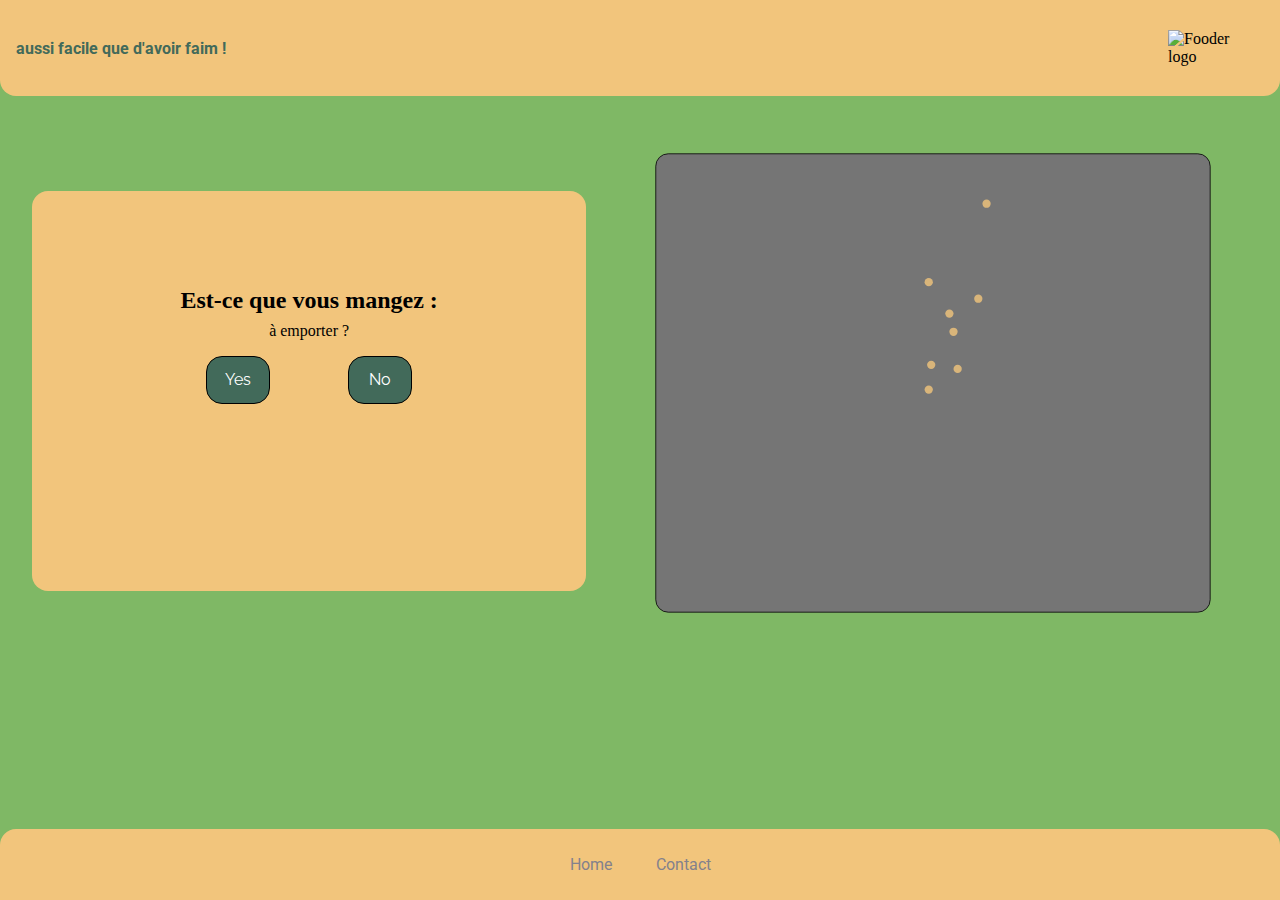
==== app.html @ 6e8fe138 "mise à jour pageapp" ====
<!DOCTYPE html>
<html lang="en">

<head>
    <meta charset="UTF-8">
    <meta name="viewport" content="width=device-width, initial-scale=1.0">

    <link rel="stylesheet" href="css/app.css">

    <link rel="preconnect" href="https://fonts.googleapis.com">
    <link rel="preconnect" href="https://fonts.gstatic.com" crossorigin>
    <link rel="preconnect" href="https://fonts.googleapis.com">
    <link rel="preconnect" href="https://fonts.gstatic.com" crossorigin>
    <link href="https://fonts.googleapis.com/css2?family=Montserrat:ital,wght@0,100..900;1,100..900&family=Raleway:ital,wght@0,100..900;1,100..900&family=Roboto+Condensed:ital,wght@0,100..900;1,100..900&family=Roboto:ital,wght@0,100;0,300;0,400;0,500;0,700;0,900;1,100;1,300;1,400;1,500;1,700;1,900&family=Source+Sans+3:ital,wght@0,200..900;1,200..900&display=swap"
            rel="stylesheet">

    <title>Do you like to play?</title>



</head>

<body>

<header>
    <h1 id=" index">aussi facile que d'avoir faim !</h1>
    <img class="logo" src="img/logoFOODER.png" alt=" Fooder logo" />
</header>


<main>
    <!-- map -->
    <div class="map-container">
        <svg id="map-svg" viewBox="0 0 670 550" xml:space="preserve">
            <g>
                <circle class="pin1" cx="400" cy="60" r="5" fill="#f2c57c" fill-opacity="0.8" /><!-- Le Lieu Unique / sur place à emporter /   -->
            </g>
            <g>
                <circle class="pin2" cx="390" cy="175" r="5" fill="#f2c57c" fill-opacity="0.8" /><!--Boulangerie honoré / à emporter   -->
            </g>
            <g>
                <circle class="pin3" cx="330" cy="155" r="5" fill="#f2c57c" fill-opacity="0.8" /> <!--Chez canelle/ creperie/ sur palce à emporter/ 4 Rue Emile Masson, 44000 Nantes-->
            </g>
            <g>
                <circle class="pin4" cx="333" cy="255" r="5" fill="#f2c57c" fill-opacity="0.8" /><!-- La mangouste / braserie restaurant / sur place à emporte / 30 Rue Fouré, 44000 Nantes   -->
            </g>
            <g>
                <circle class="pin5" cx="355" cy="193" r="5" fill="#f2c57c" fill-opacity="0.8" /><!--Ichizen / Japoné / sur place à emporter / 11 Rue Fouré, 44000 Nantes   -->
            </g>
            <g>
                <circle class="pin6" cx="330" cy="285" r="5" fill="#f2c57c" fill-opacity="0.8" /><!-- le lion et l'agneau / sur place / 40 Rue Fouré, 44000 Nantes  -->
            </g>
            <g>
                <circle class="pin7" cx="360" cy="215" r="5" fill="#f2c57c" fill-opacity="0.8" /><!-- le square / sur place à emporter / 14 Rue de Jemmapes, 44000 Nantes  -->
            </g>
            <g>
                <circle class="pin8" cx="365" cy="260" r="5" fill="#f2c57c" fill-opacity="0.8" /><!-- la Cantine fermière / sur place à emporter / 10 Rue de Mayence, 44000 Nantes -->
            </g>

        </svg>
    </div>
<section class="quiz">
    <div id="quiz">
        <h2>
           Est-ce que vous mangez :
        </h2>
        <div id="question"></div>
        <div id = "button">
        <button id="yesButton">Yes</button>
        <button id="noButton">No</button>
        </div>

    </div>

    <div id="result"></div>

    <div id="r1" style="display:none;">
        <h2>Le Lieu Unique</h2>
        <a href="r1.html">Découvrez-en plus sur Le Lieu Unique</a>
    </div>
    <div id="r2" style="display:none;">
        <h2>Boulangerie Honoré</h2>
        <a href="r2.html">Découvrez-en plus sur la boulangerie d'Honoré</a>
    </div>
    <div id="r3" style="display:none;">
        <h2>Chez Canelle</h2>
        <a href="r3.html">Découvrez-en plus sur Chez Canelle</a>
    </div>
    <div id="r4" style="display:none;">
        <h2>La Mangouste</h2>
        <a href="r4.html">Découvrez-en plus sur La Mangouste</a>
    </div>
    <div id="r5" style="display:none;">
        <h2>Ichizen</h2>
        <a href="r5.html">Découvrez-en plus sur Ichizen</a>
    </div>
    <div id="r6" style="display:none;">
        <h2>Le Lion et l'agneau</h2>
        <a href="r6.html">Découvrez-en plus sur Le Lion et l'agneau</a>
    </div>
    <div id="r7" style="display:none;">
        <h2>Le Square</h2>
        <a href="r7.html">Découvrez-en plus sur Le Square</a>
    </div>
    <div id="r8" style="display:none;">
        <h2>La Cantine Fermière</h2>
        <a href="r8.html">Découvrez-en plus sur La Cantine Fermière</a>
    </div>
</section>
</main>
<footer>
    <nav>
        <a href="index.html" class="nav-item is-active" data-active-color="orange" data-target="Home">Home</a>
        <a href="contact.html" class="nav-item" data-active-color="rebeccapurple" data-target="Contact">Contact</a>
        <span class="nav-indicator"></span>
    </nav>
</footer>

<script src="js/test map.js"></script>
<script src="js/interactivetest.js"></script>


</body>

</html>
---- css/app.css ----
:root {
    --couleur1: #f2c57c;
    --couleur2: #ddae7e;
    --couleur3: #7fb865;
    --couleur4: #426a5a;
    --couleur5: #ef6f6c;
    --couleur6: #000000;
    --couleur7: #757575;
    --main-text: "Roboto";
    --secondary-text: "Raleway";
    --main-color-box: #f2c57c;
    --second-color-head-text: #426a5a;
}

body {
    display: flex;
    flex-direction: column;
    align-items: stretch;
    margin: 0;
    background-color: var(--couleur3);
}

* {
    box-sizing: border-box;
}

h1 {
    font-family: var(--main-text);
    color: var(--couleur4);
    font-size: 1rem;
    margin-left: 1rem;
}

header {
    background-color: var(--couleur1);
    display: flex;
    flex-direction: row;
    justify-content: space-between;
    align-items: center;
    border-bottom-left-radius: 1rem;
    border-bottom-right-radius: 1rem;
    height: 5rem;
    width: 100%;
}

.logo {
    width: 5rem;
    margin-right: 2rem;
}


main {
    display: flex;
    flex-direction: column;
    align-items: center;
}

.map-container {
    position: relative;
    background-color: var(--couleur7);
    background-image: url("https://raw.githubusercontent.com/Micka972/Food-mass/main/img/map/quartier%20jour.png");
    background-size: cover;
    transform: scale(80%);
    border-radius: 1rem;
    border: 1px solid black;
    width: 100%;
}

#map-svg {
    width: 900px;
    max-width: 100%;
    height: 100%;
}

.pin {
    transition: opacity 1000ms ease-in-out;
}

.hidden {
    opacity: 0.5;
}

/*quiz*/

.quiz {
    display: flex;
    flex-direction: column;
    align-items: center;
    background-color: var(--couleur1);
    border-radius: 1rem;
    width: 80%;
    height: 10rem;
    margin-top: 1rem;
    margin-bottom: 2rem;
}

#quiz {
    display: flex;
    flex-direction: column;
    flex-wrap: nowrap;
    align-items: center;
}

#quiz>h2 {
    margin-top: 0;
    margin-bottom: 3px;
}

#question {
    margin-top: 5px;
    margin-bottom: 1rem;
}


#button {
    display: flex;
    flex-wrap: nowrap;
    justify-content: space-between;
    align-items: center;
    flex-direction: row;
    width: 80%;
}

button {
    width: 4rem;
    height: 3rem;
    background-color: var(--couleur4);
    font-family: var(--secondary-text);
    color: white;
    border: 1px solid black;
    font-size: 1rem;
    justify-content: center;
    align-items: center;
    border-radius: 1rem;
}

/*navbar*/

nav {
    position: fixed;
    bottom: 0;
    width: 100%;
    background-color: var(--couleur1);
    border-top-right-radius: 1rem;
    border-top-left-radius: 1rem;
    display: flex;
    flex-direction: row;
    align-content: center;
    justify-content: center;
    padding: 10px 0;
}

.nav-item {
    color: #83818c;
    font-family: var(--main-text);
    padding: 1rem;
    margin: 0 6px;
    position: relative;
}

footer>nav>a {
    text-decoration: none;
    color: var(--couleur6);
}

footer>nav>a:hover {
    text-decoration: none;
    color: var(--couleur6);
    transform: scale(130%);
    cursor: pointer;
}


@media only screen and (min-width: 550px) {

    body {

        }

    header {
          height: 6rem;
    }

    main {
        display: flex;
        flex-direction: row-reverse;
        align-items: center;

    }


    .map-container {

    }

    .quiz {
        display: flex;
        flex-direction: column;
        align-items: center;
        background-color: var(--couleur1);
        border-radius: 1rem;
        width: 80%;
        height: 25rem;
        margin-left: 2rem;
        margin-top: 3rem;
    }

    #quiz {
        display: flex;
        flex-direction: column;
        flex-wrap: nowrap;
        align-items: center;
        margin-top: 6rem;
    }
    button {

        transition: all 200ms ease-in-out;
    }

    button:hover {
        background-color: var(--couleur5);
        scale: 110%;
    }
}
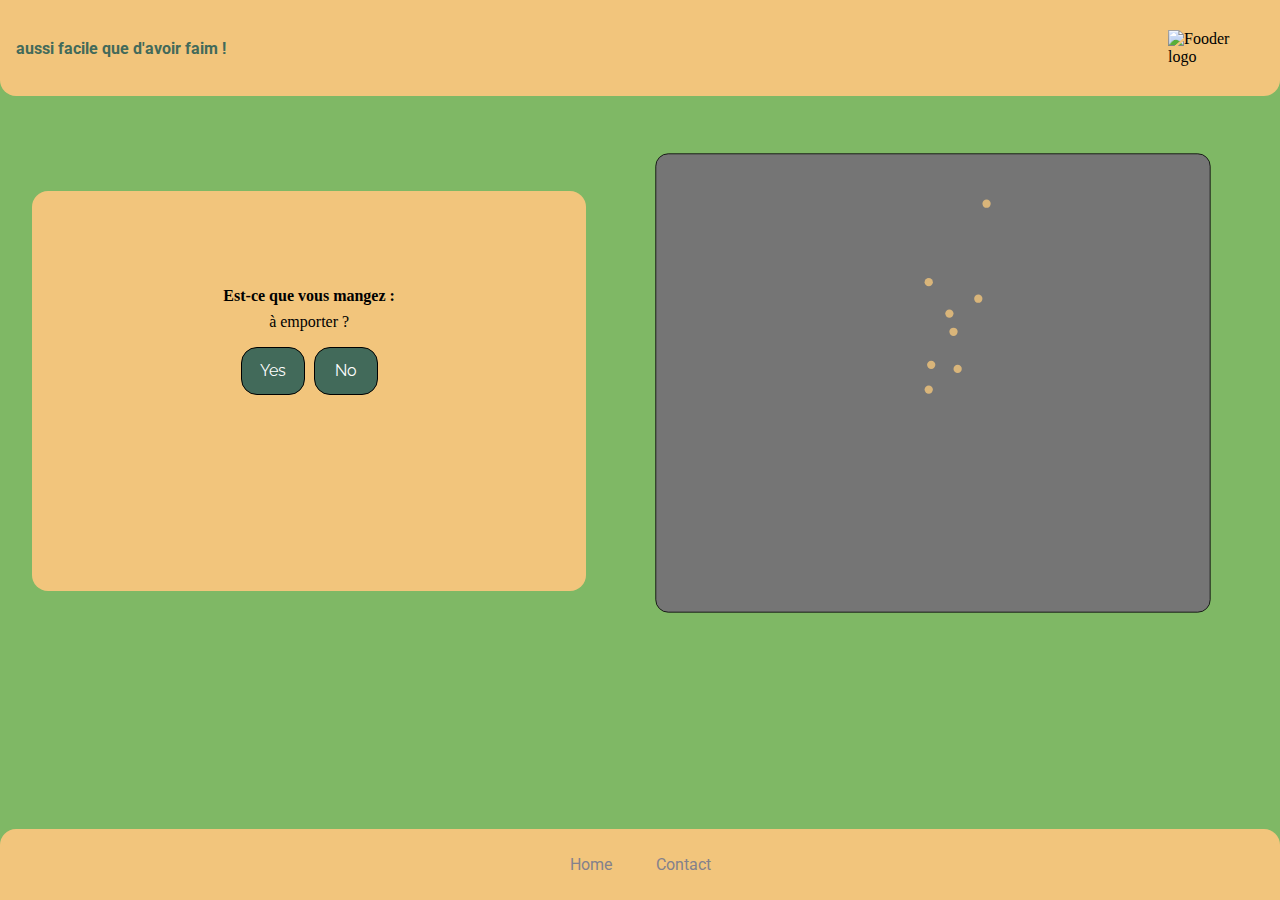
==== commit a75be0d9: "pageapp pin cliquabletest" ====
--- a/app.html
+++ b/app.html
@@ -11,8 +11,9 @@
     <link rel="preconnect" href="https://fonts.gstatic.com" crossorigin>
     <link rel="preconnect" href="https://fonts.googleapis.com">
     <link rel="preconnect" href="https://fonts.gstatic.com" crossorigin>
-    <link href="https://fonts.googleapis.com/css2?family=Montserrat:ital,wght@0,100..900;1,100..900&family=Raleway:ital,wght@0,100..900;1,100..900&family=Roboto+Condensed:ital,wght@0,100..900;1,100..900&family=Roboto:ital,wght@0,100;0,300;0,400;0,500;0,700;0,900;1,100;1,300;1,400;1,500;1,700;1,900&family=Source+Sans+3:ital,wght@0,200..900;1,200..900&display=swap"
-            rel="stylesheet">
+    <link
+        href="https://fonts.googleapis.com/css2?family=Montserrat:ital,wght@0,100..900;1,100..900&family=Raleway:ital,wght@0,100..900;1,100..900&family=Roboto+Condensed:ital,wght@0,100..900;1,100..900&family=Roboto:ital,wght@0,100;0,300;0,400;0,500;0,700;0,900;1,100;1,300;1,400;1,500;1,700;1,900&family=Source+Sans+3:ital,wght@0,200..900;1,200..900&display=swap"
+        rel="stylesheet">
 
     <title>Do you like to play?</title>
 
@@ -21,6 +22,7 @@
 </head>
 
 <body>
+
 
 <header>
     <h1 id=" index">aussi facile que d'avoir faim !</h1>
@@ -34,27 +36,41 @@
         <svg id="map-svg" viewBox="0 0 670 550" xml:space="preserve">
             <g>
                 <circle class="pin1" cx="400" cy="60" r="5" fill="#f2c57c" fill-opacity="0.8" /><!-- Le Lieu Unique / sur place à emporter /   -->
+                <a href="r1.html" target="blank" >
             </g>
             <g>
                 <circle class="pin2" cx="390" cy="175" r="5" fill="#f2c57c" fill-opacity="0.8" /><!--Boulangerie honoré / à emporter   -->
+                <a href="r2.html" target="blank" >
             </g>
             <g>
                 <circle class="pin3" cx="330" cy="155" r="5" fill="#f2c57c" fill-opacity="0.8" /> <!--Chez canelle/ creperie/ sur palce à emporter/ 4 Rue Emile Masson, 44000 Nantes-->
+
+                <a href="r3.html" target="blank" >
             </g>
             <g>
                 <circle class="pin4" cx="333" cy="255" r="5" fill="#f2c57c" fill-opacity="0.8" /><!-- La mangouste / braserie restaurant / sur place à emporte / 30 Rue Fouré, 44000 Nantes   -->
+
+                <a href="r4.html" target="blank" >
             </g>
             <g>
                 <circle class="pin5" cx="355" cy="193" r="5" fill="#f2c57c" fill-opacity="0.8" /><!--Ichizen / Japoné / sur place à emporter / 11 Rue Fouré, 44000 Nantes   -->
+
+                <a href="r5.html" target="blank" >
             </g>
             <g>
                 <circle class="pin6" cx="330" cy="285" r="5" fill="#f2c57c" fill-opacity="0.8" /><!-- le lion et l'agneau / sur place / 40 Rue Fouré, 44000 Nantes  -->
+
+                <a href="r6.html" target="blank" >
             </g>
             <g>
                 <circle class="pin7" cx="360" cy="215" r="5" fill="#f2c57c" fill-opacity="0.8" /><!-- le square / sur place à emporter / 14 Rue de Jemmapes, 44000 Nantes  -->
+
+                <a href="r7.html" target="blank" >
             </g>
             <g>
                 <circle class="pin8" cx="365" cy="260" r="5" fill="#f2c57c" fill-opacity="0.8" /><!-- la Cantine fermière / sur place à emporter / 10 Rue de Mayence, 44000 Nantes -->
+
+                <a href="r8.html" target="blank" >
             </g>
 
         </svg>
@@ -78,6 +94,7 @@
         <h2>Le Lieu Unique</h2>
         <a href="r1.html">Découvrez-en plus sur Le Lieu Unique</a>
     </div>
+
     <div id="r2" style="display:none;">
         <h2>Boulangerie Honoré</h2>
         <a href="r2.html">Découvrez-en plus sur la boulangerie d'Honoré</a>
@@ -116,8 +133,8 @@
     </nav>
 </footer>
 
-<script src="js/test map.js"></script>
 <script src="js/interactivetest.js"></script>
+
 
 
 </body>
--- a/css/app.css
+++ b/css/app.css
@@ -104,6 +104,7 @@
 #quiz>h2 {
     margin-top: 0;
     margin-bottom: 3px;
+    font-size: 1rem;
 }
 
 #question {
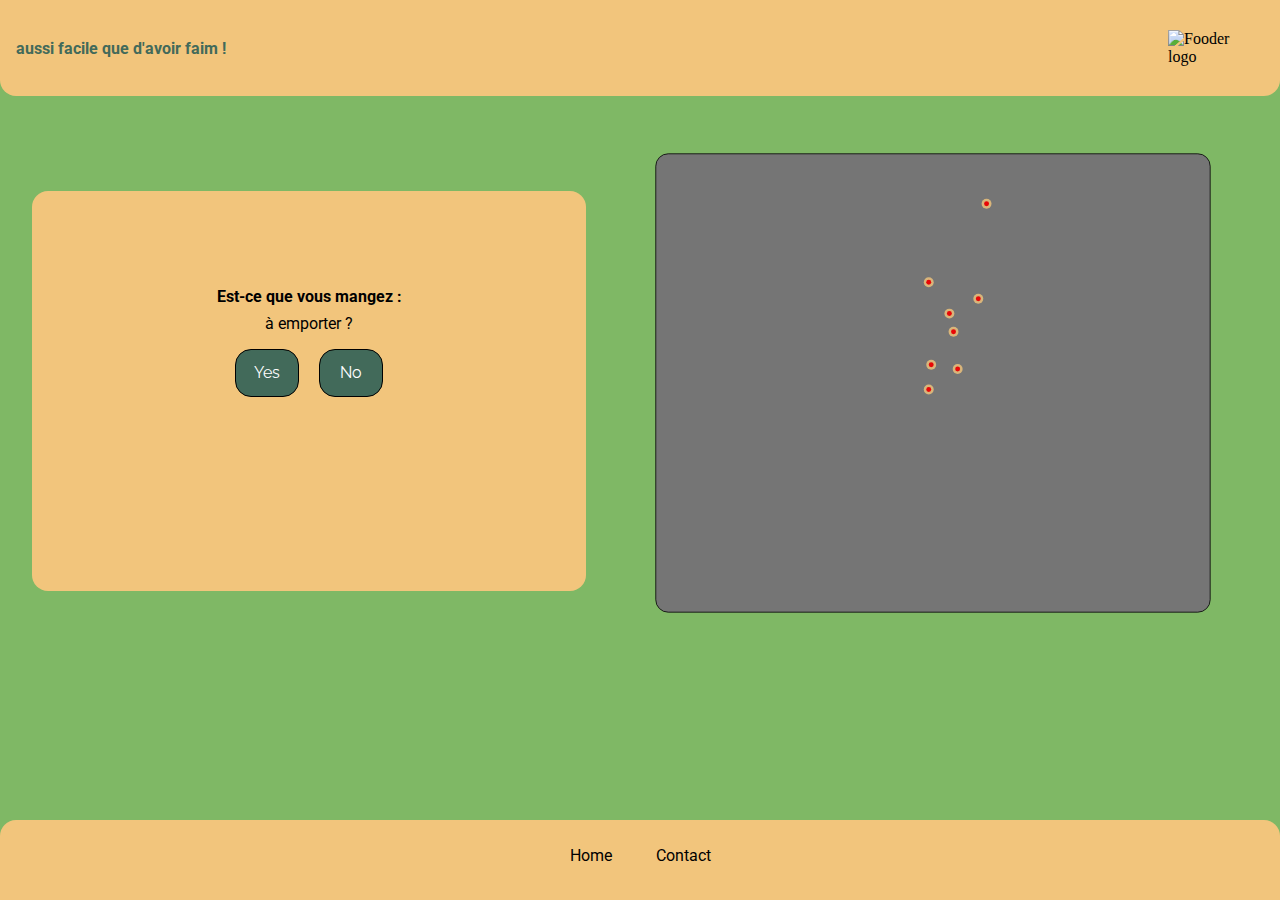
==== commit 88490cfe: "apppage + rootrandom" ====
--- a/app.html
+++ b/app.html
@@ -25,8 +25,8 @@
 
 
 <header>
-    <h1 id=" index">aussi facile que d'avoir faim !</h1>
-    <img class="logo" src="img/logoFOODER.png" alt=" Fooder logo" />
+    <h1 id="index">aussi facile que d'avoir faim !</h1>
+    <img class="logo" id="logo" src="img/logoFOODER.png" alt=" Fooder logo" />
 </header>
 
 
@@ -35,42 +35,44 @@
     <div class="map-container">
         <svg id="map-svg" viewBox="0 0 670 550" xml:space="preserve">
             <g>
-                <circle class="pin1" cx="400" cy="60" r="5" fill="#f2c57c" fill-opacity="0.8" /><!-- Le Lieu Unique / sur place à emporter /   -->
-                <a href="r1.html" target="blank" >
+                <circle class="pin1" cx="400" cy="60" r="6" fill="#f2c57c" fill-opacity="0.8" />
+                <circle class="pp1" cx="400" cy="60" r="3" fill="#E80606FF" fill-opacity="1" /><!-- Le Lieu Unique / sur place à emporter /   -->
+                <a href="r1.html" target="blank" ></a>
             </g>
             <g>
-                <circle class="pin2" cx="390" cy="175" r="5" fill="#f2c57c" fill-opacity="0.8" /><!--Boulangerie honoré / à emporter   -->
-                <a href="r2.html" target="blank" >
+                <circle class="pin2" cx="390" cy="175" r="6" fill="#f2c57c" fill-opacity="0.8" />
+                <circle class="pp2" cx="390" cy="175" r="3" fill="#E80606FF" fill-opacity="1" /><!--Boulangerie honoré / à emporter   -->
+                <a href="r2.html" target="blank" ></a>
             </g>
             <g>
-                <circle class="pin3" cx="330" cy="155" r="5" fill="#f2c57c" fill-opacity="0.8" /> <!--Chez canelle/ creperie/ sur palce à emporter/ 4 Rue Emile Masson, 44000 Nantes-->
-
-                <a href="r3.html" target="blank" >
+                <circle class="pin3" cx="330" cy="155" r="6" fill="#f2c57c" fill-opacity="0.8" />
+                <circle class="pp3" cx="330" cy="155" r="3" fill="#E80606FF" fill-opacity="1" /><!--Chez canelle/ creperie/ sur palce à emporter/ 4 Rue Emile Masson, 44000 Nantes-->
+                <a href="r3.html" target="blank" ></a>
             </g>
             <g>
-                <circle class="pin4" cx="333" cy="255" r="5" fill="#f2c57c" fill-opacity="0.8" /><!-- La mangouste / braserie restaurant / sur place à emporte / 30 Rue Fouré, 44000 Nantes   -->
-
-                <a href="r4.html" target="blank" >
+                <circle class="pin4" cx="333" cy="255" r="6" fill="#f2c57c" fill-opacity="0.8" />
+                <circle class="pp4" cx="333" cy="255" r="3" fill="#E80606FF" fill-opacity="1" /><!-- La mangouste / braserie restaurant / sur place à emporte / 30 Rue Fouré, 44000 Nantes   -->
+                <a href="r4.html" target="blank" ></a>
             </g>
             <g>
-                <circle class="pin5" cx="355" cy="193" r="5" fill="#f2c57c" fill-opacity="0.8" /><!--Ichizen / Japoné / sur place à emporter / 11 Rue Fouré, 44000 Nantes   -->
-
-                <a href="r5.html" target="blank" >
+                <circle class="pin5" cx="355" cy="193" r="6" fill="#f2c57c" fill-opacity="0.8" />
+                <circle class="pp5" cx="355" cy="193" r="3" fill="#E80606FF" fill-opacity="1" /><!--Ichizen / Japoné / sur place à emporter / 11 Rue Fouré, 44000 Nantes   -->
+                <a href="r5.html" target="blank" ></a>
             </g>
             <g>
-                <circle class="pin6" cx="330" cy="285" r="5" fill="#f2c57c" fill-opacity="0.8" /><!-- le lion et l'agneau / sur place / 40 Rue Fouré, 44000 Nantes  -->
-
-                <a href="r6.html" target="blank" >
+                <circle class="pin6" cx="330" cy="285" r="6" fill="#f2c57c" fill-opacity="0.8" />
+                <circle class="pp6" cx="330" cy="285" r="3" fill="#E80606FF" fill-opacity="1" /><!-- le lion et l'agneau / sur place / 40 Rue Fouré, 44000 Nantes  -->
+                <a href="r6.html" target="blank" ></a>
             </g>
             <g>
-                <circle class="pin7" cx="360" cy="215" r="5" fill="#f2c57c" fill-opacity="0.8" /><!-- le square / sur place à emporter / 14 Rue de Jemmapes, 44000 Nantes  -->
-
-                <a href="r7.html" target="blank" >
+                <circle class="pin7" cx="360" cy="215" r="6" fill="#f2c57c" fill-opacity="0.8" />
+                <circle class="pp7" cx="360" cy="215" r="3" fill="#E80606FF" fill-opacity="1" /><!-- le square / sur place à emporter / 14 Rue de Jemmapes, 44000 Nantes  -->
+                <a href="r7.html" target="blank" ></a>
             </g>
             <g>
-                <circle class="pin8" cx="365" cy="260" r="5" fill="#f2c57c" fill-opacity="0.8" /><!-- la Cantine fermière / sur place à emporter / 10 Rue de Mayence, 44000 Nantes -->
-
-                <a href="r8.html" target="blank" >
+                <circle class="pin8" cx="365" cy="260" r="6" fill="#f2c57c" fill-opacity="0.8" />
+                <circle class="pp8" cx="365" cy="260" r="3" fill="#E80606FF" fill-opacity="1" /><!-- la Cantine fermière / sur place à emporter / 10 Rue de Mayence, 44000 Nantes -->
+                <a href="r8.html" target="blank" ></a>
             </g>
 
         </svg>
@@ -132,7 +134,7 @@
         <span class="nav-indicator"></span>
     </nav>
 </footer>
-
+<script src="js/rootest.js"></script>
 <script src="js/interactivetest.js"></script>
 
 
--- a/css/app.css
+++ b/css/app.css
@@ -62,7 +62,7 @@
     background-size: cover;
     transform: scale(80%);
     border-radius: 1rem;
-    border: 1px solid black;
+    border: 1px solid #000000;
     width: 100%;
 }
 
@@ -70,6 +70,9 @@
     width: 900px;
     max-width: 100%;
     height: 100%;
+}
+.pp1, .pp2, .pp3 .pp4, .pp5, .pp6, .pp7, .pp8 {
+    display: block;
 }
 
 .pin {
@@ -105,13 +108,22 @@
     margin-top: 0;
     margin-bottom: 3px;
     font-size: 1rem;
+    font-family: var(--main-text);
 }
 
 #question {
     margin-top: 5px;
     margin-bottom: 1rem;
-}
-
+    font-size: 1rem;
+    font-family: var(--main-text);
+}
+
+#r1, #r2, #r3, #r4, #r5, #r6, #r7, #r8 {
+    margin-top: 2rem;
+    margin-bottom: 1rem;
+    font-size: 1rem;
+    font-family: var(--main-text);
+}
 
 #button {
     display: flex;
@@ -148,11 +160,12 @@
     flex-direction: row;
     align-content: center;
     justify-content: center;
+    height: 5rem;
     padding: 10px 0;
 }
 
 .nav-item {
-    color: #83818c;
+    color: var(--couleur6);
     font-family: var(--main-text);
     padding: 1rem;
     margin: 0 6px;
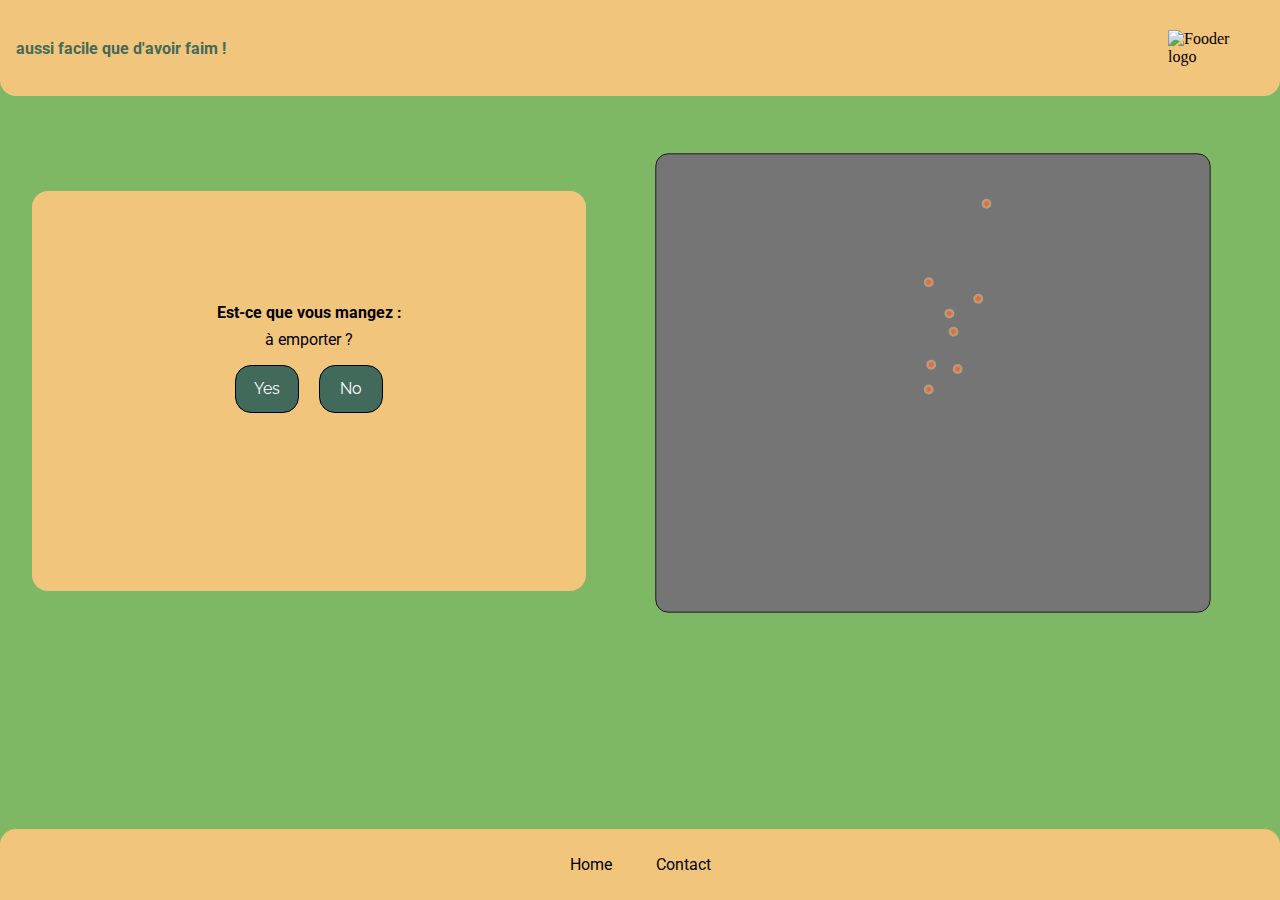
==== commit 409cf8aa: "toujour là les gars" ====
--- a/app.html
+++ b/app.html
@@ -35,43 +35,51 @@
     <div class="map-container">
         <svg id="map-svg" viewBox="0 0 670 550" xml:space="preserve">
             <g>
-                <circle class="pin1" cx="400" cy="60" r="6" fill="#f2c57c" fill-opacity="0.8" />
-                <circle class="pp1" cx="400" cy="60" r="3" fill="#E80606FF" fill-opacity="1" /><!-- Le Lieu Unique / sur place à emporter /   -->
+                 <circle class="pp1" cx="400" cy="60" r="3" fill="#E80606FF" fill-opacity="1" />
+                <circle class="pin1" cx="400" cy="60" r="6" fill="#f2c57c" fill-opacity="0.5" />
+               <!-- Le Lieu Unique / sur place à emporter /   -->
                 <a href="r1.html" target="blank" ></a>
             </g>
             <g>
-                <circle class="pin2" cx="390" cy="175" r="6" fill="#f2c57c" fill-opacity="0.8" />
-                <circle class="pp2" cx="390" cy="175" r="3" fill="#E80606FF" fill-opacity="1" /><!--Boulangerie honoré / à emporter   -->
+                 <circle class="pp2" cx="390" cy="175" r="3" fill="#E80606FF" fill-opacity="1" />
+                <circle class="pin2" cx="390" cy="175" r="6" fill="#f2c57c" fill-opacity="0.5" />
+               <!--Boulangerie honoré / à emporter   -->
                 <a href="r2.html" target="blank" ></a>
             </g>
             <g>
-                <circle class="pin3" cx="330" cy="155" r="6" fill="#f2c57c" fill-opacity="0.8" />
-                <circle class="pp3" cx="330" cy="155" r="3" fill="#E80606FF" fill-opacity="1" /><!--Chez canelle/ creperie/ sur palce à emporter/ 4 Rue Emile Masson, 44000 Nantes-->
+                <circle class="pp3" cx="330" cy="155" r="3" fill="#E80606FF" fill-opacity="1" />
+                <circle class="pin3" cx="330" cy="155" r="6" fill="#f2c57c" fill-opacity="0.5" />
+                <!--Chez canelle/ creperie/ sur palce à emporter/ 4 Rue Emile Masson, 44000 Nantes-->
                 <a href="r3.html" target="blank" ></a>
             </g>
             <g>
-                <circle class="pin4" cx="333" cy="255" r="6" fill="#f2c57c" fill-opacity="0.8" />
-                <circle class="pp4" cx="333" cy="255" r="3" fill="#E80606FF" fill-opacity="1" /><!-- La mangouste / braserie restaurant / sur place à emporte / 30 Rue Fouré, 44000 Nantes   -->
+                <circle class="pp4" cx="333" cy="255" r="3" fill="#E80606FF" fill-opacity="1" />
+                <circle class="pin4" cx="333" cy="255" r="6" fill="#f2c57c" fill-opacity="0.5" />
+                <!-- La mangouste / braserie restaurant / sur place à emporte / 30 Rue Fouré, 44000 Nantes   -->
                 <a href="r4.html" target="blank" ></a>
             </g>
             <g>
-                <circle class="pin5" cx="355" cy="193" r="6" fill="#f2c57c" fill-opacity="0.8" />
-                <circle class="pp5" cx="355" cy="193" r="3" fill="#E80606FF" fill-opacity="1" /><!--Ichizen / Japoné / sur place à emporter / 11 Rue Fouré, 44000 Nantes   -->
+                <circle class="pp5" cx="355" cy="193" r="3" fill="#E80606FF" fill-opacity="1" />
+                <circle class="pin5" cx="355" cy="193" r="6" fill="#f2c57c" fill-opacity="0.5" />
+                <!--Ichizen / Japoné / sur place à emporter / 11 Rue Fouré, 44000 Nantes   -->
                 <a href="r5.html" target="blank" ></a>
             </g>
             <g>
-                <circle class="pin6" cx="330" cy="285" r="6" fill="#f2c57c" fill-opacity="0.8" />
-                <circle class="pp6" cx="330" cy="285" r="3" fill="#E80606FF" fill-opacity="1" /><!-- le lion et l'agneau / sur place / 40 Rue Fouré, 44000 Nantes  -->
+                <circle class="pp6" cx="330" cy="285" r="3" fill="#E80606FF" fill-opacity="1" />
+                <circle class="pin6" cx="330" cy="285" r="6" fill="#f2c57c" fill-opacity="0.5" />
+                <!-- le lion et l'agneau / sur place / 40 Rue Fouré, 44000 Nantes  -->
                 <a href="r6.html" target="blank" ></a>
             </g>
             <g>
-                <circle class="pin7" cx="360" cy="215" r="6" fill="#f2c57c" fill-opacity="0.8" />
-                <circle class="pp7" cx="360" cy="215" r="3" fill="#E80606FF" fill-opacity="1" /><!-- le square / sur place à emporter / 14 Rue de Jemmapes, 44000 Nantes  -->
+                <circle class="pp7" cx="360" cy="215" r="3" fill="#E80606FF" fill-opacity="1" />
+                <circle class="pin7" cx="360" cy="215" r="6" fill="#f2c57c" fill-opacity="0.5" />
+                <!-- le square / sur place à emporter / 14 Rue de Jemmapes, 44000 Nantes  -->
                 <a href="r7.html" target="blank" ></a>
             </g>
             <g>
-                <circle class="pin8" cx="365" cy="260" r="6" fill="#f2c57c" fill-opacity="0.8" />
-                <circle class="pp8" cx="365" cy="260" r="3" fill="#E80606FF" fill-opacity="1" /><!-- la Cantine fermière / sur place à emporter / 10 Rue de Mayence, 44000 Nantes -->
+                <circle class="pp8" cx="365" cy="260" r="3" fill="#E80606FF" fill-opacity="1" />
+                <circle class="pin8" cx="365" cy="260" r="6" fill="#f2c57c" fill-opacity="0.5" />
+                <!-- la Cantine fermière / sur place à emporter / 10 Rue de Mayence, 44000 Nantes -->
                 <a href="r8.html" target="blank" ></a>
             </g>
 
@@ -90,7 +98,7 @@
 
     </div>
 
-    <div id="result"></div>
+    <div id="result">
 
     <div id="r1" style="display:none;">
         <h2>Le Lieu Unique</h2>
@@ -125,6 +133,7 @@
         <h2>La Cantine Fermière</h2>
         <a href="r8.html">Découvrez-en plus sur La Cantine Fermière</a>
     </div>
+    </div>
 </section>
 </main>
 <footer>
--- a/css/app.css
+++ b/css/app.css
@@ -105,7 +105,7 @@
 }
 
 #quiz>h2 {
-    margin-top: 0;
+    margin-top: 1rem;
     margin-bottom: 3px;
     font-size: 1rem;
     font-family: var(--main-text);
@@ -113,13 +113,6 @@
 
 #question {
     margin-top: 5px;
-    margin-bottom: 1rem;
-    font-size: 1rem;
-    font-family: var(--main-text);
-}
-
-#r1, #r2, #r3, #r4, #r5, #r6, #r7, #r8 {
-    margin-top: 2rem;
     margin-bottom: 1rem;
     font-size: 1rem;
     font-family: var(--main-text);
@@ -147,6 +140,31 @@
     border-radius: 1rem;
 }
 
+#result {
+    display: flex;
+    flex-direction: column;
+    flex-wrap: nowrap;
+    align-items: center;
+    margin-top: 5px;
+}
+
+#r1, #r2, #r3, #r4, #r5, #r6, #r7, #r8 {
+    margin-top: 1rem;
+    margin-bottom: 1rem;
+    font-size: 1rem;
+    font-family: var(--main-text);
+}
+
+a {
+    text-decoration: none;
+}
+
+h2 {
+    text-align: center;
+}
+
+
+
 /*navbar*/
 
 nav {
@@ -160,7 +178,6 @@
     flex-direction: row;
     align-content: center;
     justify-content: center;
-    height: 5rem;
     padding: 10px 0;
 }
 
@@ -235,7 +252,20 @@
         background-color: var(--couleur5);
         scale: 110%;
     }
-}
-
-
-
+
+    #result {
+        margin-top: 3rem;
+    }
+
+    a {
+       color: var(--couleur4);
+    }
+
+    a:hover {
+        color: var(--couleur5);
+        scale: 200%;
+    }
+}
+
+
+
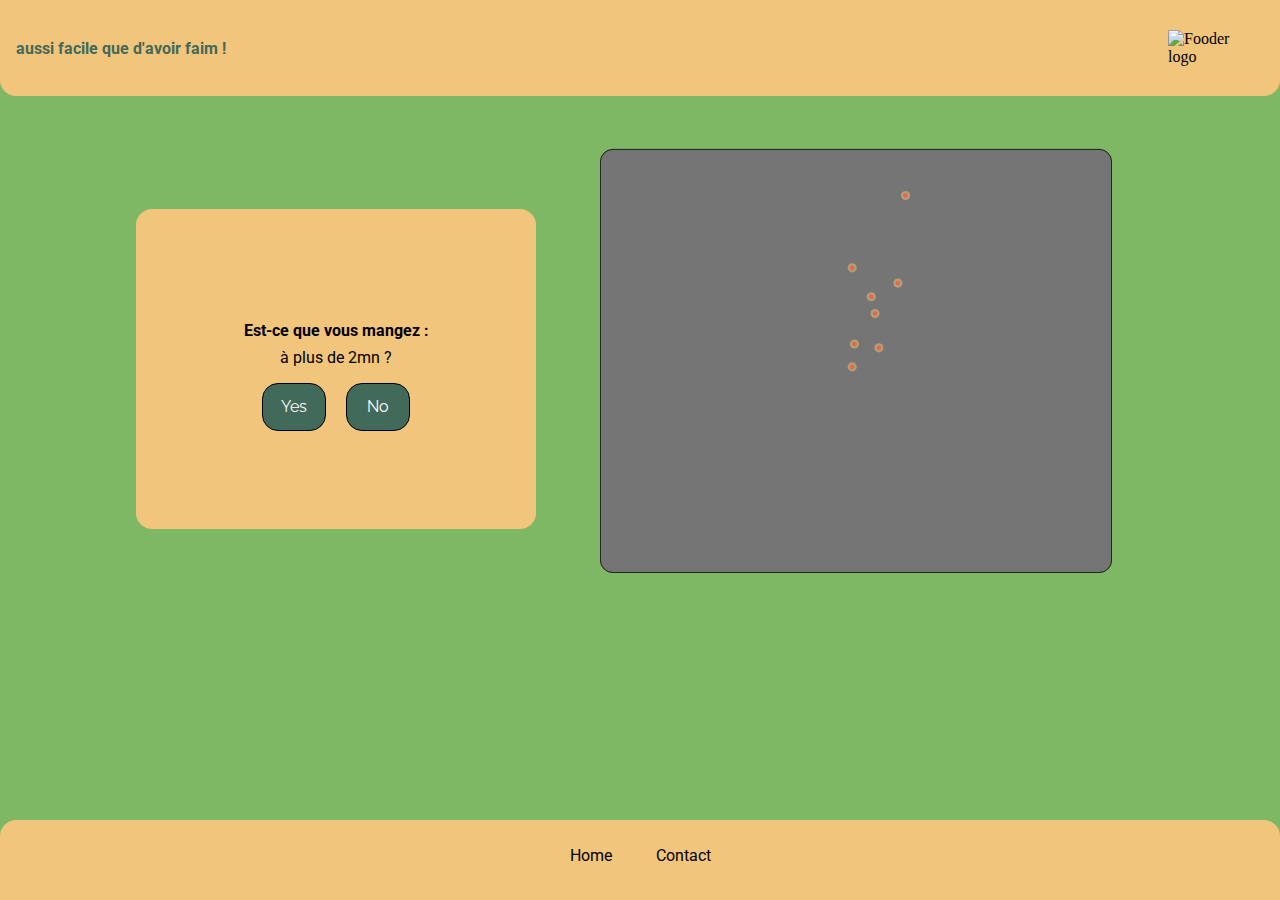
==== commit 9edad344: "big one" ====
--- a/app.html
+++ b/app.html
@@ -38,49 +38,49 @@
                  <circle class="pp1" cx="400" cy="60" r="3" fill="#E80606FF" fill-opacity="1" />
                 <circle class="pin1" cx="400" cy="60" r="6" fill="#f2c57c" fill-opacity="0.5" />
                <!-- Le Lieu Unique / sur place à emporter /   -->
-                <a href="r1.html" target="blank" ></a>
+                <a class="reload-link" href="r1.html" target="blank" ></a>
             </g>
             <g>
                  <circle class="pp2" cx="390" cy="175" r="3" fill="#E80606FF" fill-opacity="1" />
                 <circle class="pin2" cx="390" cy="175" r="6" fill="#f2c57c" fill-opacity="0.5" />
                <!--Boulangerie honoré / à emporter   -->
-                <a href="r2.html" target="blank" ></a>
+                <a class="reload-link" href="r2.html" target="blank" ></a>
             </g>
             <g>
                 <circle class="pp3" cx="330" cy="155" r="3" fill="#E80606FF" fill-opacity="1" />
                 <circle class="pin3" cx="330" cy="155" r="6" fill="#f2c57c" fill-opacity="0.5" />
                 <!--Chez canelle/ creperie/ sur palce à emporter/ 4 Rue Emile Masson, 44000 Nantes-->
-                <a href="r3.html" target="blank" ></a>
+                <a class="reload-link" href="r3.html" target="blank" ></a>
             </g>
             <g>
                 <circle class="pp4" cx="333" cy="255" r="3" fill="#E80606FF" fill-opacity="1" />
                 <circle class="pin4" cx="333" cy="255" r="6" fill="#f2c57c" fill-opacity="0.5" />
                 <!-- La mangouste / braserie restaurant / sur place à emporte / 30 Rue Fouré, 44000 Nantes   -->
-                <a href="r4.html" target="blank" ></a>
+                <a class="reload-link" href="r4.html" target="blank" ></a>
             </g>
             <g>
                 <circle class="pp5" cx="355" cy="193" r="3" fill="#E80606FF" fill-opacity="1" />
                 <circle class="pin5" cx="355" cy="193" r="6" fill="#f2c57c" fill-opacity="0.5" />
                 <!--Ichizen / Japoné / sur place à emporter / 11 Rue Fouré, 44000 Nantes   -->
-                <a href="r5.html" target="blank" ></a>
+                <a class="reload-link" href="r5.html" target="blank" ></a>
             </g>
             <g>
                 <circle class="pp6" cx="330" cy="285" r="3" fill="#E80606FF" fill-opacity="1" />
                 <circle class="pin6" cx="330" cy="285" r="6" fill="#f2c57c" fill-opacity="0.5" />
                 <!-- le lion et l'agneau / sur place / 40 Rue Fouré, 44000 Nantes  -->
-                <a href="r6.html" target="blank" ></a>
+                <a class="reload-link" href="r6.html" target="blank" ></a>
             </g>
             <g>
                 <circle class="pp7" cx="360" cy="215" r="3" fill="#E80606FF" fill-opacity="1" />
                 <circle class="pin7" cx="360" cy="215" r="6" fill="#f2c57c" fill-opacity="0.5" />
                 <!-- le square / sur place à emporter / 14 Rue de Jemmapes, 44000 Nantes  -->
-                <a href="r7.html" target="blank" ></a>
+                <a class="reload-link" href="r7.html" target="blank" ></a>
             </g>
             <g>
                 <circle class="pp8" cx="365" cy="260" r="3" fill="#E80606FF" fill-opacity="1" />
                 <circle class="pin8" cx="365" cy="260" r="6" fill="#f2c57c" fill-opacity="0.5" />
                 <!-- la Cantine fermière / sur place à emporter / 10 Rue de Mayence, 44000 Nantes -->
-                <a href="r8.html" target="blank" ></a>
+                <a class="reload-link" href="r8.html" target="blank" ></a>
             </g>
 
         </svg>
@@ -102,36 +102,36 @@
 
     <div id="r1" style="display:none;">
         <h2>Le Lieu Unique</h2>
-        <a href="r1.html">Découvrez-en plus sur Le Lieu Unique</a>
+        <a class="reload-link" href="r1.html" target="_blank">Découvrez-en plus sur Le Lieu Unique</a>
     </div>
 
     <div id="r2" style="display:none;">
         <h2>Boulangerie Honoré</h2>
-        <a href="r2.html">Découvrez-en plus sur la boulangerie d'Honoré</a>
+        <a class="reload-link" href="r2.html" target="_blank">Découvrez-en plus sur la boulangerie d'Honoré</a>
     </div>
     <div id="r3" style="display:none;">
         <h2>Chez Canelle</h2>
-        <a href="r3.html">Découvrez-en plus sur Chez Canelle</a>
+        <a class="reload-link" href="r3.html" target="_blank">Découvrez-en plus sur Chez Canelle</a>
     </div>
     <div id="r4" style="display:none;">
         <h2>La Mangouste</h2>
-        <a href="r4.html">Découvrez-en plus sur La Mangouste</a>
+        <a class="reload-link" href="r4.html" target="_blank">Découvrez-en plus sur La Mangouste</a>
     </div>
     <div id="r5" style="display:none;">
         <h2>Ichizen</h2>
-        <a href="r5.html">Découvrez-en plus sur Ichizen</a>
+        <a class="reload-link" href="r5.html" target="_blank">Découvrez-en plus sur Ichizen</a>
     </div>
     <div id="r6" style="display:none;">
         <h2>Le Lion et l'agneau</h2>
-        <a href="r6.html">Découvrez-en plus sur Le Lion et l'agneau</a>
+        <a class="reload-link" href="r6.html" target="_blank">Découvrez-en plus sur Le Lion et l'agneau</a>
     </div>
     <div id="r7" style="display:none;">
         <h2>Le Square</h2>
-        <a href="r7.html">Découvrez-en plus sur Le Square</a>
+        <a class="reload-link" href="r7.html" target="_blank">Découvrez-en plus sur Le Square</a>
     </div>
     <div id="r8" style="display:none;">
         <h2>La Cantine Fermière</h2>
-        <a href="r8.html">Découvrez-en plus sur La Cantine Fermière</a>
+        <a class="reload-link" href="r8.html" target="_blank">Découvrez-en plus sur La Cantine Fermière</a>
     </div>
     </div>
 </section>
@@ -144,8 +144,8 @@
     </nav>
 </footer>
 <script src="js/rootest.js"></script>
-<script src="js/interactivetest.js"></script>
 
+<script src="js/randomtest.js"></script>
 
 
 </body>
--- a/css/app.css
+++ b/css/app.css
@@ -60,7 +60,7 @@
     background-color: var(--couleur7);
     background-image: url("https://raw.githubusercontent.com/Micka972/Food-mass/main/img/map/quartier%20jour.png");
     background-size: cover;
-    transform: scale(80%);
+    transform: scale(0.8);
     border-radius: 1rem;
     border: 1px solid #000000;
     width: 100%;
@@ -171,6 +171,7 @@
     position: fixed;
     bottom: 0;
     width: 100%;
+    height: 5rem;
     background-color: var(--couleur1);
     border-top-right-radius: 1rem;
     border-top-left-radius: 1rem;
@@ -197,31 +198,27 @@
 footer>nav>a:hover {
     text-decoration: none;
     color: var(--couleur6);
-    transform: scale(130%);
+    transform: scale(1.3);
     cursor: pointer;
 }
 
 
 @media only screen and (min-width: 550px) {
 
-    body {
-
-        }
 
     header {
-          height: 6rem;
+        height: 6rem;
     }
 
     main {
         display: flex;
         flex-direction: row-reverse;
         align-items: center;
-
-    }
-
+        justify-content: center;
+    }
 
     .map-container {
-
+        max-width: 40rem;
     }
 
     .quiz {
@@ -230,8 +227,8 @@
         align-items: center;
         background-color: var(--couleur1);
         border-radius: 1rem;
-        width: 80%;
-        height: 25rem;
+        max-width: 25rem;
+        height: 20rem;
         margin-left: 2rem;
         margin-top: 3rem;
     }
@@ -243,15 +240,16 @@
         align-items: center;
         margin-top: 6rem;
     }
+
     button {
-
         transition: all 200ms ease-in-out;
     }
 
     button:hover {
         background-color: var(--couleur5);
-        scale: 110%;
-    }
+        transform: scale(1.2);
+    }
+
 
     #result {
         margin-top: 3rem;
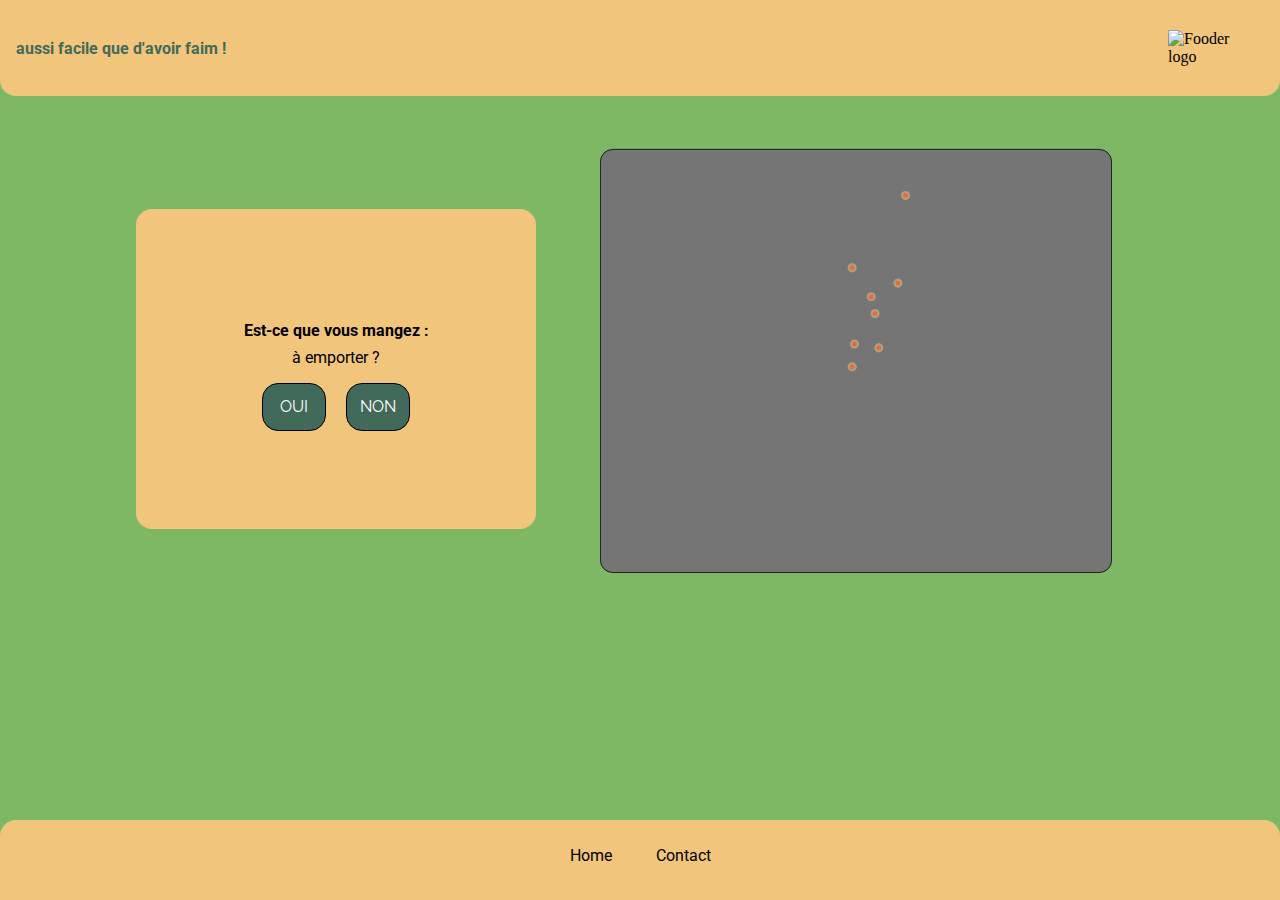
==== commit ee96e90e: "de mon coté c'est bon" ====
--- a/app.html
+++ b/app.html
@@ -92,8 +92,8 @@
         </h2>
         <div id="question"></div>
         <div id = "button">
-        <button id="yesButton">Yes</button>
-        <button id="noButton">No</button>
+        <button id="yesButton">OUI</button>
+        <button id="noButton">NON</button>
         </div>
 
     </div>
--- a/css/app.css
+++ b/css/app.css
@@ -261,9 +261,9 @@
 
     a:hover {
         color: var(--couleur5);
-        scale: 200%;
-    }
-}
-
-
-
+        scale: 120%;
+    }
+}
+
+
+
